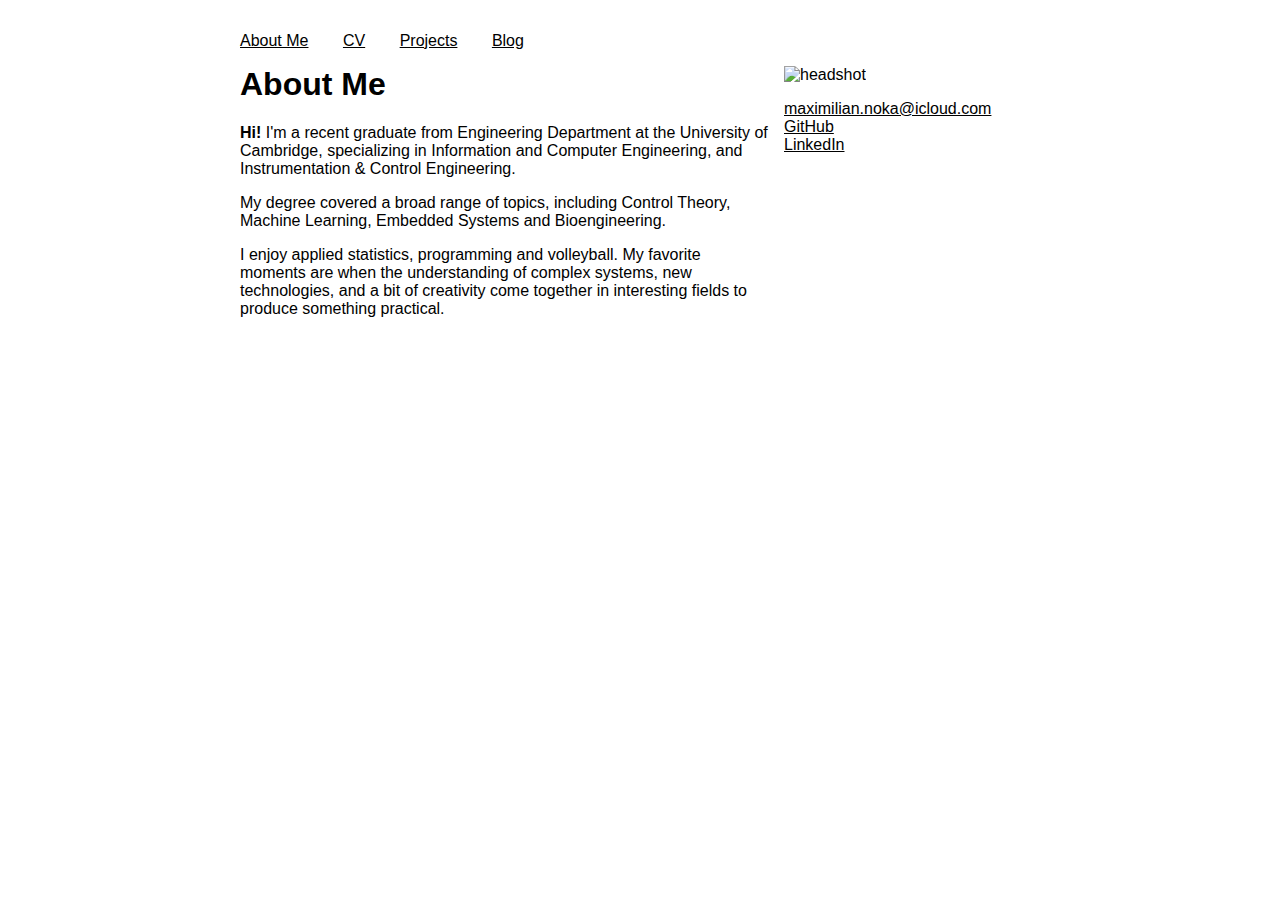
==== index.html @ 1c95c442 "initial commit and website structure in basic html and css" ====
<!DOCTYPE html>
<html lang="en">
  <head>
    <meta charset="utf-8" />
    <meta name="viewport" content="width=device-width, initial-scale=1" />
    <link href="style.css" rel="stylesheet">
    <title>About Me</title>
  </head>
  <body>
    <div class="react-app">
      <header>
        <nav>
          <ul id="navbar-list">
            <li> <a href='#'>About Me</a></li>
            <li> <a href='#'>CV</a></li>
            <li> <a href='#'>Projects</a></li>
            <li> <a href='#'>Blog</a></li>
          </ul>
        </nav>
      </header>
      <section id="content">
        <div id="main"> 
          <h1> About Me </h1>
            <p><strong>Hi!</strong> I'm a recent graduate from Engineering Department at the University of Cambridge, specializing in Information and Computer Engineering, and Instrumentation & Control Engineering.</p>
            <p>My degree covered a broad range of topics, including Control Theory, Machine Learning, Embedded Systems and Bioengineering.</p>
            <p>I enjoy applied statistics, programming and volleyball. My favorite moments are when the understanding of complex systems, new technologies, and a bit of creativity come together in interesting fields to produce something practical.</p>
        </div>
        <div id="sidebar">
          <img src="images/head-shot.png" alt="headshot" />
          <ul>
            <li><a href="mailto:maximilian.noka@icloud.com">maximilian.noka@icloud.com</a></li>
            <li><a href="https://www.github.com/maxnoka/"> GitHub </a></li>
            <li><a href="https://www.linkedin.com/in/maximilian-noka/"> LinkedIn </a></li>
          </ul>
        </div>
      </section>
    </div>
  </body>
</html>
---- style.css ----
body {
  margin: 0;
  font-family: -apple-system, BlinkMacSystemFont, 'Segoe UI', 'Roboto', 'Oxygen',
    'Ubuntu', 'Cantarell', 'Fira Sans', 'Droid Sans', 'Helvetica Neue',
    sans-serif;
  -webkit-font-smoothing: antialiased;
  -moz-osx-font-smoothing: grayscale;
}

a {
  color: black;
}

a:hover {
  text-decoration-line: none;
}

h1 {
  margin-top: 0;
}

img {
  max-width: 100%;
}

.react-app {
  max-width: 50em;
  margin: auto;
  padding: 1em;
}

#navbar-list {
  list-style: none;
  padding-left: 0;
}

#navbar-list > li {
  display: inline;
  margin-right: 30px;
}

#content {
  display: flex;
  flex-wrap: wrap;
}

#main { 
  max-width: 80%;
  flex: 25em;
}

#sidebar {
  flex: 10em;
  max-width: 16em;
  margin-left: 1em;
}

#sidebar > ul {
  list-style-type: none;
  padding-left: 0;
}
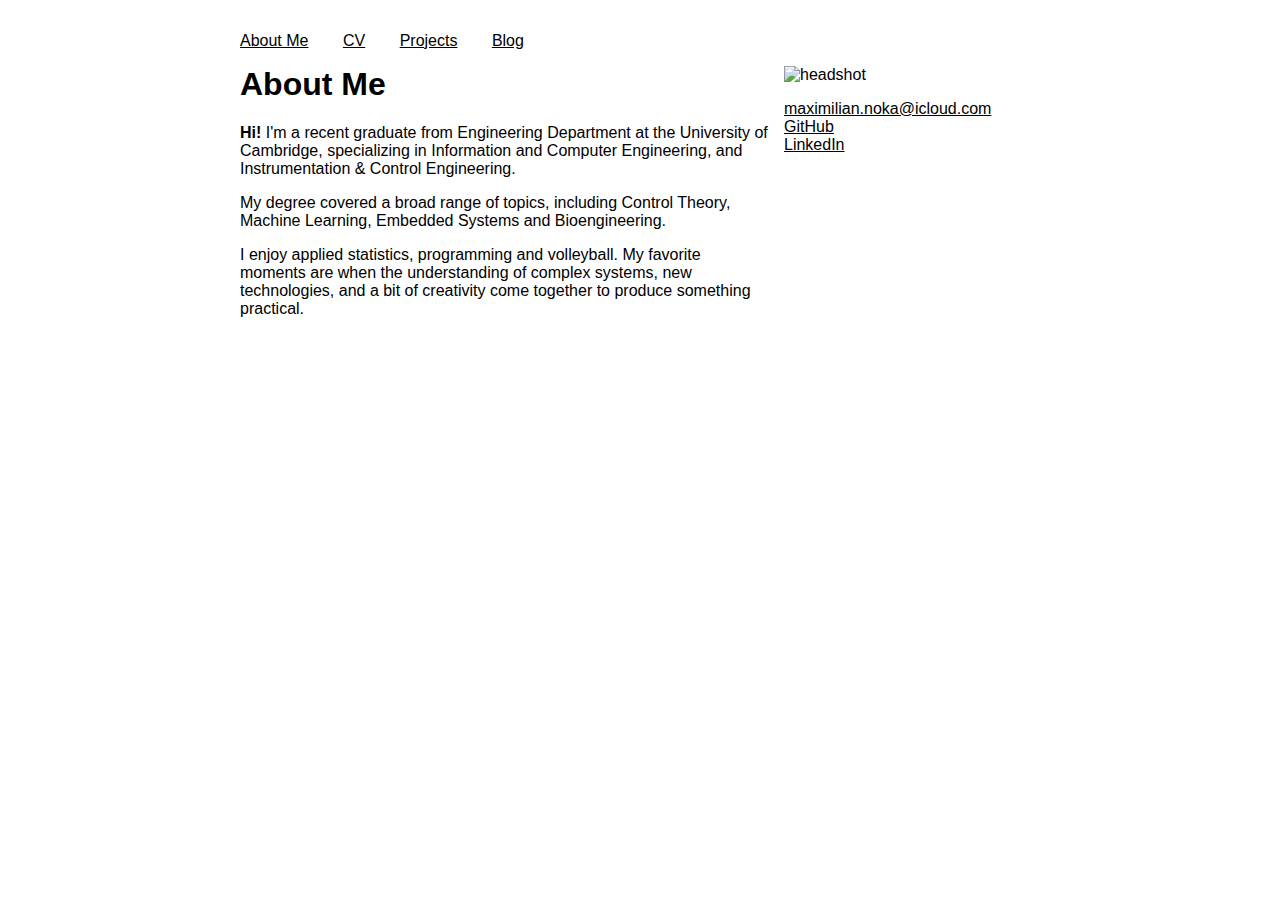
==== commit 9925105d: "quick wording change to 'About Me' section" ====
--- a/index.html
+++ b/index.html
@@ -23,7 +23,7 @@
           <h1> About Me </h1>
             <p><strong>Hi!</strong> I'm a recent graduate from Engineering Department at the University of Cambridge, specializing in Information and Computer Engineering, and Instrumentation & Control Engineering.</p>
             <p>My degree covered a broad range of topics, including Control Theory, Machine Learning, Embedded Systems and Bioengineering.</p>
-            <p>I enjoy applied statistics, programming and volleyball. My favorite moments are when the understanding of complex systems, new technologies, and a bit of creativity come together in interesting fields to produce something practical.</p>
+            <p>I enjoy applied statistics, programming and volleyball. My favorite moments are when the understanding of complex systems, new technologies, and a bit of creativity come together to produce something practical.</p>
         </div>
         <div id="sidebar">
           <img src="images/head-shot.png" alt="headshot" />
